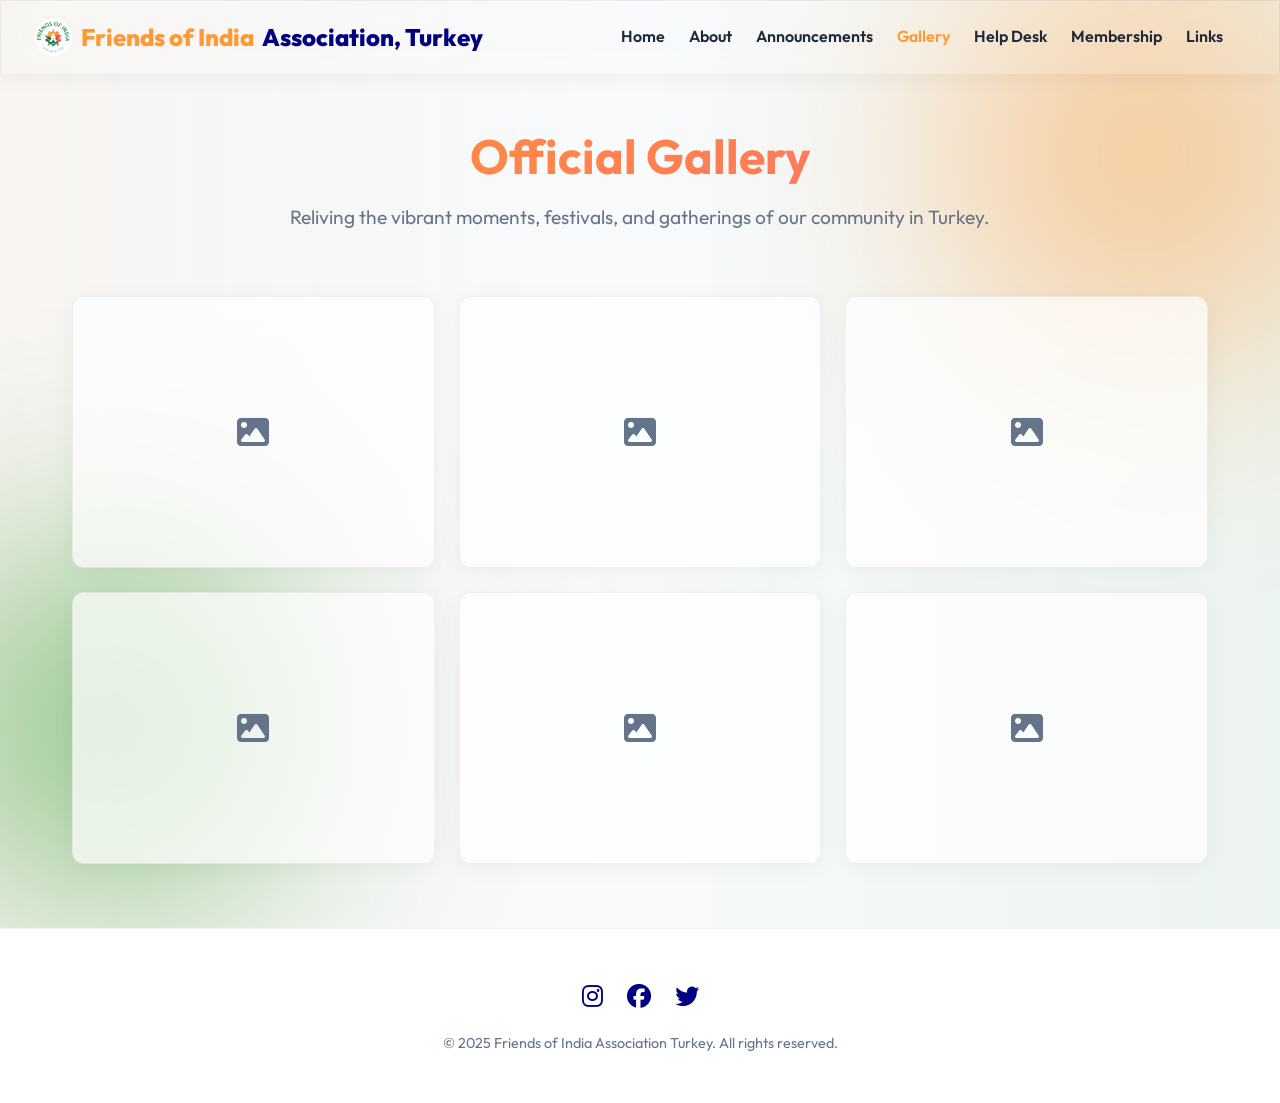
==== gallery.html @ 2e091783 "Initial commit of FOIATR Website" ====
<!DOCTYPE html>
<html lang="en">

<head>
    <meta charset="UTF-8">
    <meta name="viewport" content="width=device-width, initial-scale=1.0">
    <title>Gallery | Friends of India Association Turkey</title>
    <link rel="preconnect" href="https://fonts.googleapis.com">
    <link rel="preconnect" href="https://fonts.gstatic.com" crossorigin>
    <link href="https://fonts.googleapis.com/css2?family=Outfit:wght@300;400;500;600;700;800&display=swap"
        rel="stylesheet">
    <link rel="stylesheet" href="https://cdnjs.cloudflare.com/ajax/libs/font-awesome/6.4.0/css/all.min.css">
    <link rel="stylesheet" href="style.css">
    <style>
        .gallery-grid {
            display: grid;
            grid-template-columns: repeat(auto-fill, minmax(280px, 1fr));
            gap: 1.5rem;
        }

        .gallery-item {
            aspect-ratio: 4/3;
            background: var(--surface);
            border-radius: 12px;
            overflow: hidden;
            position: relative;
            cursor: pointer;
        }

        .gallery-item img {
            width: 100%;
            height: 100%;
            object-fit: cover;
            transition: transform 0.5s ease;
        }

        .gallery-item:hover img {
            transform: scale(1.1);
        }

        .gallery-overlay {
            position: absolute;
            inset: 0;
            background: linear-gradient(to top, rgba(0, 0, 0, 0.8), transparent);
            display: flex;
            align-items: flex-end;
            padding: 1.5rem;
            opacity: 0;
            transition: opacity 0.3s ease;
        }

        .gallery-item:hover .gallery-overlay {
            opacity: 1;
        }

        .gallery-overlay h4 {
            color: #fff;
            font-size: 1.1rem;
            margin: 0;
            transform: translateY(20px);
            transition: transform 0.3s ease;
        }

        .gallery-item:hover .gallery-overlay h4 {
            transform: translateY(0);
        }
    </style>
</head>

<body>
    <div class="bg-shape shape-1"></div>
    <div class="bg-shape shape-2"></div>

    <!-- Navigation -->
    <nav class="navbar glass">
        <a href="index.html" class="nav-brand">
            <img src="logo.png" alt="Friends of India Association, Turkey Logo" class="brand-logo" />
            <span>Friends of India</span> Association, Turkey
        </a>
        <button class="mobile-menu-btn"><i class="fa-solid fa-bars"></i></button>
        <ul class="nav-links">
            <li><a href="index.html" class="nav-link">Home</a></li>
            <li><a href="about.html" class="nav-link">About</a></li>
            <li><a href="announcements.html" class="nav-link">Announcements</a></li>
            <li><a href="gallery.html" class="nav-link">Gallery</a></li>
            <li><a href="help-desk.html" class="nav-link">Help Desk</a></li>
            <li><a href="membership.html" class="nav-link">Membership</a></li>
            <li><a href="links.html" class="nav-link">Links</a></li>
        </ul>
    </nav>

    <!-- Page Content -->
    <main class="main-content">
        <div class="page-header">
            <h1 class="gradient-text">Official Gallery</h1>
            <p>Reliving the vibrant moments, festivals, and gatherings of our community in Turkey.</p>
        </div>

        <!-- Gallery Grid (Using placeholders, images to be inserted later) -->
        <div class="gallery-grid">
            <div class="gallery-item glass">
                <!-- Replace src with actual images later -->
                <div
                    style="width: 100%; height: 100%; display: flex; align-items: center; justify-content: center; font-size: 2rem; color: var(--text-muted)">
                    <i class="fa-solid fa-image"></i>
                </div>
                <div class="gallery-overlay">
                    <h4>Independence Day 2024</h4>
                </div>
            </div>

            <div class="gallery-item glass">
                <div
                    style="width: 100%; height: 100%; display: flex; align-items: center; justify-content: center; font-size: 2rem; color: var(--text-muted)">
                    <i class="fa-solid fa-image"></i>
                </div>
                <div class="gallery-overlay">
                    <h4>Holi Milan 2024</h4>
                </div>
            </div>

            <div class="gallery-item glass">
                <div
                    style="width: 100%; height: 100%; display: flex; align-items: center; justify-content: center; font-size: 2rem; color: var(--text-muted)">
                    <i class="fa-solid fa-image"></i>
                </div>
                <div class="gallery-overlay">
                    <h4>Diwali Gala 2023</h4>
                </div>
            </div>

            <div class="gallery-item glass">
                <div
                    style="width: 100%; height: 100%; display: flex; align-items: center; justify-content: center; font-size: 2rem; color: var(--text-muted)">
                    <i class="fa-solid fa-image"></i>
                </div>
                <div class="gallery-overlay">
                    <h4>Community Cricket Match</h4>
                </div>
            </div>

            <div class="gallery-item glass">
                <div
                    style="width: 100%; height: 100%; display: flex; align-items: center; justify-content: center; font-size: 2rem; color: var(--text-muted)">
                    <i class="fa-solid fa-image"></i>
                </div>
                <div class="gallery-overlay">
                    <h4>Republic Day Dinner</h4>
                </div>
            </div>

            <div class="gallery-item glass">
                <div
                    style="width: 100%; height: 100%; display: flex; align-items: center; justify-content: center; font-size: 2rem; color: var(--text-muted)">
                    <i class="fa-solid fa-image"></i>
                </div>
                <div class="gallery-overlay">
                    <h4>Cultural Dance Fest</h4>
                </div>
            </div>
        </div>
    </main>

    <!-- Footer -->
    <footer class="footer">
        <div class="footer-socials">
            <a href="https://www.instagram.com/foiatr/" target="_blank"><i class="fa-brands fa-instagram"></i></a>
            <a href="#"><i class="fa-brands fa-facebook"></i></a>
            <a href="#"><i class="fa-brands fa-twitter"></i></a>
        </div>
        <p>&copy; 2025 Friends of India Association Turkey. All rights reserved.</p>
    </footer>

    <script src="script.js"></script>
</body>

</html>
---- style.css ----
:root {
  --primary: #FF9933;
  /* Saffron */
  --secondary: #138808;
  /* Green */
  --accent: #000080;
  /* Navy Blue (Ashoka Chakra) */
  --bg-main: #f8fafc;
  /* Soft White */
  --bg-secondary: #ffffff;
  --surface: rgba(255, 255, 255, 0.7);
  --surface-hover: rgba(255, 255, 255, 0.95);
  --text-main: #1e293b;
  /* Dark slate for readability */
  --text-muted: #64748b;
  --glass-border: rgba(0, 0, 0, 0.05);
  --font-family: 'Outfit', sans-serif;
  --transition-fast: 0.2s ease;
  --transition-smooth: 0.3s cubic-bezier(0.4, 0, 0.2, 1);
}

* {
  margin: 0;
  padding: 0;
  box-sizing: border-box;
}

body {
  font-family: var(--font-family);
  background: var(--bg-main);
  /* Subtle tricolor gradient at the very top to hint at the flag */
  background-image: linear-gradient(to right, rgba(255, 153, 51, 0.05), rgba(255, 255, 255, 0), rgba(19, 136, 8, 0.05));
  color: var(--text-main);
  line-height: 1.6;
  min-height: 100vh;
  display: flex;
  flex-direction: column;
  overflow-x: hidden;
}

/* Glassmorphism Classes */
.glass {
  background: var(--surface);
  backdrop-filter: blur(16px);
  -webkit-backdrop-filter: blur(16px);
  border: 1px solid var(--glass-border);
  box-shadow: 0 4px 24px -1px rgba(0, 0, 0, 0.05);
  /* Lighter shadow for light mode */
  border-radius: 6px;
}

/* Typography */
h1,
h2,
h3,
h4 {
  font-weight: 700;
  line-height: 1.2;
  color: var(--accent);
  /* Navy blue for headings */
}

h1.gradient-text {
  background: linear-gradient(135deg, var(--primary) 0%, #ff6b6b 50%, var(--secondary) 100%);
  background-size: 200% auto;
  -webkit-background-clip: text;
  background-clip: text;
  -webkit-text-fill-color: transparent;
  animation: shine 5s linear infinite;
}

a {
  color: var(--text-main);
  text-decoration: none;
  transition: color var(--transition-fast);
}

a:hover {
  color: var(--primary);
}

/* Navbar */
.navbar {
  position: fixed;
  top: 0;
  width: 100%;
  padding: 1rem 2rem;
  display: flex;
  justify-content: space-between;
  align-items: center;
  z-index: 1000;
  border-radius: 0;
  border-bottom: 1px solid transparent;
  background: rgba(255, 255, 255, 0.1);
  transition: background var(--transition-smooth), border-color var(--transition-smooth), box-shadow var(--transition-smooth);
}

.navbar.scrolled {
  background: rgba(255, 255, 255, 0.98);
  border-bottom: 1px solid var(--glass-border);
  box-shadow: 0 4px 20px rgba(0, 0, 0, 0.05);
}

.nav-brand {
  font-size: 1.5rem;
  font-weight: 800;
  display: flex;
  align-items: center;
  gap: 0.5rem;
  color: var(--accent) !important;
  /* Force Navy */
}

.brand-logo {
  height: 40px;
  width: auto;
  object-fit: contain;
}

.nav-brand span {
  color: var(--primary);
}

.nav-links {
  display: flex;
  gap: 1.5rem;
  list-style: none;
}

.nav-links .nav-link {
  font-weight: 600;
  position: relative;
  color: var(--text-main);
  text-decoration: none !important;
}

.nav-links .nav-link:hover {
  text-decoration: none !important;
  color: var(--primary);
}

.mobile-menu-btn {
  display: none;
  background: none;
  border: none;
  color: var(--accent);
  font-size: 1.5rem;
  cursor: pointer;
}

/* Language Translator */
.goog-te-banner-frame {
  display: none !important;
}

body {
  top: 0 !important;
}

#google_translate_element {
  display: flex;
  align-items: center;
}

#google_translate_element select {
  padding: 0.4rem 0.8rem;
  border-radius: 6px;
  background: rgba(255, 255, 255, 0.5);
  border: 1px solid var(--glass-border);
  font-family: var(--font-family);
  font-weight: 600;
  color: var(--accent);
  cursor: pointer;
  outline: none;
  backdrop-filter: blur(10px);
}

.goog-logo-link {
  display: none !important;
}

.goog-te-gadget {
  color: transparent !important;
  font-size: 0;
}

.goog-te-gadget .goog-te-combo {
  margin: 0;
}

/* Hero Section */
.hero {
  min-height: 100vh;
  display: flex;
  align-items: center;
  justify-content: center;
  text-align: center;
  padding: 6rem 2rem 2rem;
  /* Account for navbar */
  position: relative;
}

.hero-content {
  max-width: 800px;
  z-index: 1;
  animation: fadeUp 1s ease forwards;
}

.hero h1 {
  font-size: clamp(3rem, 5vw, 5rem);
  margin-bottom: 1rem;
}

.hero p {
  font-size: 1.2rem;
  color: var(--text-muted);
  margin-bottom: 2rem;
}

.btn {
  display: inline-block;
  padding: 0.8rem 2rem;
  border-radius: 6px;
  font-weight: 600;
  cursor: pointer;
  transition: all var(--transition-smooth);
  border: none;
}

.btn-primary {
  background: linear-gradient(135deg, var(--primary), #e67e22);
  color: #fff !important;
  box-shadow: 0 4px 15px rgba(255, 153, 51, 0.3);
}

.btn-primary:hover {
  transform: translateY(-2px);
  box-shadow: 0 6px 20px rgba(255, 153, 51, 0.4);
}

.btn-secondary {
  background: transparent;
  backdrop-filter: blur(10px);
  border: 2px solid var(--secondary);
  color: var(--secondary) !important;
}

.btn-secondary:hover {
  background: var(--secondary);
  color: #fff !important;
  box-shadow: 0 4px 15px rgba(19, 136, 8, 0.4);
  transform: translateY(-2px);
}

/* Page Layout Wrappers */
.main-content {
  flex: 1;
  padding: 8rem 2rem 4rem;
  /* Top padding for navbar */
  max-width: 1200px;
  margin: 0 auto;
  width: 100%;
}

.page-header {
  text-align: center;
  margin-bottom: 4rem;
  animation: fadeDown 0.8s ease forwards;
}

.page-header h1 {
  font-size: 3rem;
  margin-bottom: 1rem;
}

.page-header p {
  color: var(--text-muted);
  font-size: 1.2rem;
}

/* Cards System */
.grid-cards {
  display: grid;
  grid-template-columns: repeat(auto-fit, minmax(300px, 1fr));
  gap: 2rem;
}

.card {
  padding: 2.5rem;
  border-radius: 12px;
  background: rgba(255, 255, 255, 0.8);
  backdrop-filter: blur(20px);
  transition: transform 0.4s cubic-bezier(0.175, 0.885, 0.32, 1.275), box-shadow 0.4s ease, border-color 0.4s ease;
  border: 1px solid var(--glass-border);
  border-top: 4px solid var(--primary);
  position: relative;
  overflow: hidden;
}

.card::before {
  content: '';
  position: absolute;
  top: 0;
  left: -100%;
  width: 50%;
  height: 100%;
  background: linear-gradient(to right, rgba(255, 255, 255, 0) 0%, rgba(255, 255, 255, 0.3) 50%, rgba(255, 255, 255, 0) 100%);
  transform: skewX(-25deg);
  transition: all 0.75s ease;
}

.card:hover::before {
  left: 200%;
}

.card:hover {
  transform: translateY(-10px);
  background: rgba(255, 255, 255, 0.95);
  box-shadow: 0 20px 40px -10px rgba(255, 153, 51, 0.15), 0 0 20px rgba(19, 136, 8, 0.1);
  border-top-color: var(--secondary);
}

.card h3 {
  font-size: 1.5rem;
  margin-bottom: 1rem;
  color: var(--accent);
}

/* Instagram Feed Section */
.instagram-section {
  margin: 4rem auto;
  padding: 2rem;
  max-width: 96%;
  width: 100%;
}

.instagram-section h2 {
  text-align: center;
  margin-bottom: 2rem;
  font-size: 2.5rem;
}

.instagram-feed-placeholder {
  display: grid;
  grid-template-columns: repeat(auto-fit, minmax(250px, 1fr));
  gap: 1.5rem;
}

.insta-post {
  aspect-ratio: 1;
  background: var(--bg-secondary);
  border-radius: 6px;
  display: flex;
  align-items: center;
  justify-content: center;
  position: relative;
  overflow: hidden;
  transition: transform var(--transition-smooth);
  border: 1px solid var(--glass-border);
}

.insta-post:hover {
  transform: scale(1.02);
  box-shadow: 0 8px 20px rgba(0, 0, 0, 0.05);
}

.insta-post i {
  font-size: 3rem;
  color: rgba(0, 0, 0, 0.1);
}

/* Form Styles */
.form-group {
  margin-bottom: 1.5rem;
}

.form-group label {
  display: block;
  margin-bottom: 0.5rem;
  font-weight: 600;
  color: var(--accent);
}

.form-control {
  width: 100%;
  padding: 1rem;
  background: #fff;
  border: 1px solid #cbd5e1;
  border-radius: 4px;
  color: var(--text-main);
  font-family: var(--font-family);
  transition: border-color var(--transition-fast), box-shadow var(--transition-fast);
}

.form-control:focus {
  outline: none;
  border-color: var(--primary);
  box-shadow: 0 0 0 3px rgba(255, 153, 51, 0.1);
}

textarea.form-control {
  min-height: 150px;
  resize: vertical;
}

/* Footer */
.footer {
  padding: 3rem 2rem;
  text-align: center;
  background: #fff;
  border-top: 1px solid var(--glass-border);
  margin-top: auto;
}

.footer-socials {
  display: flex;
  justify-content: center;
  gap: 1.5rem;
  margin-bottom: 1rem;
}

.footer-socials a {
  font-size: 1.5rem;
  color: var(--accent);
}

.footer-socials a:hover {
  color: var(--primary);
}

.footer p {
  color: var(--text-muted);
  font-size: 0.9rem;
}

/* Ambient Background shapes */
.bg-shape {
  position: absolute;
  border-radius: 50%;
  filter: blur(120px);
  z-index: -1;
  opacity: 0.5;
  animation: floatBackground 12s ease-in-out infinite alternate;
}

.shape-1 {
  top: -5%;
  right: -5%;
  width: 400px;
  height: 400px;
  background: var(--primary);
  /* Saffron glow */
}

.shape-2 {
  bottom: 0px;
  left: -5%;
  width: 350px;
  height: 350px;
  background: var(--secondary);
  animation-delay: -6s;
  /* Green glow */
}

/* Animations */
@keyframes shine {
  to {
    background-position: 200% center;
  }
}

@keyframes floatBackground {

  0%,
  100% {
    transform: translateY(0) scale(1);
  }

  50% {
    transform: translateY(-40px) scale(1.1);
  }
}

@keyframes fadeUp {
  from {
    opacity: 0;
    transform: translateY(30px);
  }

  to {
    opacity: 1;
    transform: translateY(0);
  }
}

@keyframes fadeDown {
  from {
    opacity: 0;
    transform: translateY(-30px);
  }

  to {
    opacity: 1;
    transform: translateY(0);
  }
}

/* Responsive */
@media (max-width: 768px) {
  .mobile-menu-btn {
    display: block;
  }

  .nav-links {
    position: fixed;
    top: 70px;
    left: 0;
    width: 100%;
    background: rgba(255, 255, 255, 0.98);
    backdrop-filter: blur(10px);
    flex-direction: column;
    padding: 2rem;
    gap: 2rem;
    text-align: center;
    transform: translateY(-150%);
    transition: transform 0.4s ease-in-out;
    border-bottom: 1px solid var(--glass-border);
    box-shadow: 0 10px 20px rgba(0, 0, 0, 0.05);
  }

  .nav-links.active {
    transform: translateY(0);
  }

  .hero h1 {
    font-size: 2.5rem;
  }
}
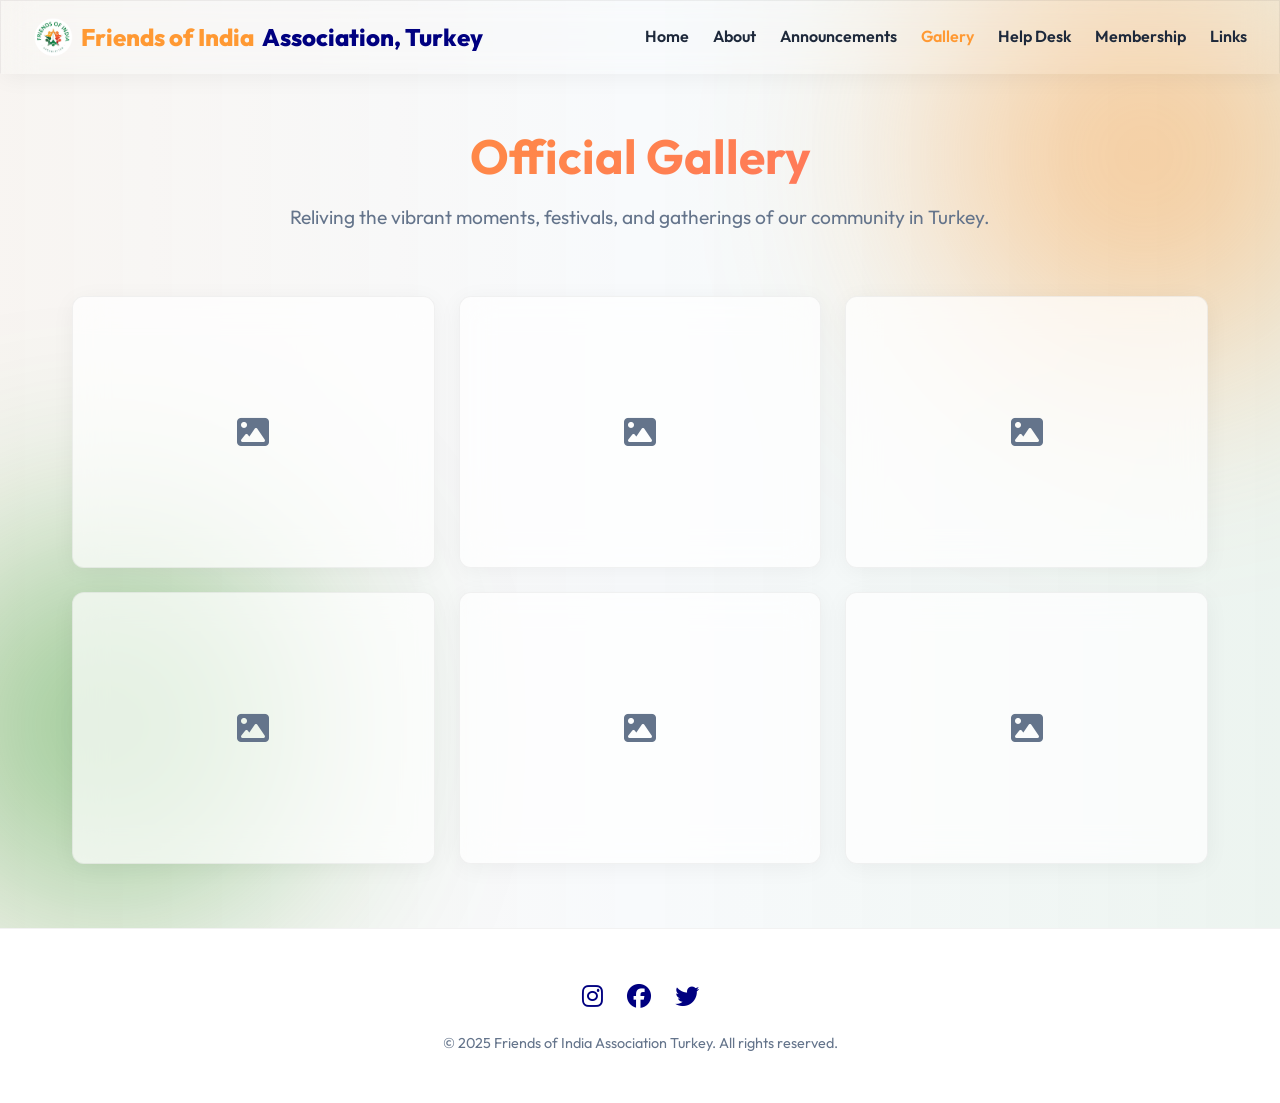
==== commit c2e506a0: "Convert gallery to dynamic rendering via JS data file" ====
--- a/gallery.html
+++ b/gallery.html
@@ -96,68 +96,8 @@
             <p>Reliving the vibrant moments, festivals, and gatherings of our community in Turkey.</p>
         </div>
 
-        <!-- Gallery Grid (Using placeholders, images to be inserted later) -->
-        <div class="gallery-grid">
-            <div class="gallery-item glass">
-                <!-- Replace src with actual images later -->
-                <div
-                    style="width: 100%; height: 100%; display: flex; align-items: center; justify-content: center; font-size: 2rem; color: var(--text-muted)">
-                    <i class="fa-solid fa-image"></i>
-                </div>
-                <div class="gallery-overlay">
-                    <h4>Independence Day 2024</h4>
-                </div>
-            </div>
-
-            <div class="gallery-item glass">
-                <div
-                    style="width: 100%; height: 100%; display: flex; align-items: center; justify-content: center; font-size: 2rem; color: var(--text-muted)">
-                    <i class="fa-solid fa-image"></i>
-                </div>
-                <div class="gallery-overlay">
-                    <h4>Holi Milan 2024</h4>
-                </div>
-            </div>
-
-            <div class="gallery-item glass">
-                <div
-                    style="width: 100%; height: 100%; display: flex; align-items: center; justify-content: center; font-size: 2rem; color: var(--text-muted)">
-                    <i class="fa-solid fa-image"></i>
-                </div>
-                <div class="gallery-overlay">
-                    <h4>Diwali Gala 2023</h4>
-                </div>
-            </div>
-
-            <div class="gallery-item glass">
-                <div
-                    style="width: 100%; height: 100%; display: flex; align-items: center; justify-content: center; font-size: 2rem; color: var(--text-muted)">
-                    <i class="fa-solid fa-image"></i>
-                </div>
-                <div class="gallery-overlay">
-                    <h4>Community Cricket Match</h4>
-                </div>
-            </div>
-
-            <div class="gallery-item glass">
-                <div
-                    style="width: 100%; height: 100%; display: flex; align-items: center; justify-content: center; font-size: 2rem; color: var(--text-muted)">
-                    <i class="fa-solid fa-image"></i>
-                </div>
-                <div class="gallery-overlay">
-                    <h4>Republic Day Dinner</h4>
-                </div>
-            </div>
-
-            <div class="gallery-item glass">
-                <div
-                    style="width: 100%; height: 100%; display: flex; align-items: center; justify-content: center; font-size: 2rem; color: var(--text-muted)">
-                    <i class="fa-solid fa-image"></i>
-                </div>
-                <div class="gallery-overlay">
-                    <h4>Cultural Dance Fest</h4>
-                </div>
-            </div>
+        <!-- Gallery Grid (Dynamically populated from data-gallery.js) -->
+        <div class="gallery-grid" id="galleryContainer">
         </div>
     </main>
 
@@ -171,6 +111,7 @@
         <p>&copy; 2025 Friends of India Association Turkey. All rights reserved.</p>
     </footer>
 
+    <script src="data-gallery.js"></script>
     <script src="script.js"></script>
 </body>
 
--- a/style.css
+++ b/style.css
@@ -148,45 +148,6 @@
   cursor: pointer;
 }
 
-/* Language Translator */
-.goog-te-banner-frame {
-  display: none !important;
-}
-
-body {
-  top: 0 !important;
-}
-
-#google_translate_element {
-  display: flex;
-  align-items: center;
-}
-
-#google_translate_element select {
-  padding: 0.4rem 0.8rem;
-  border-radius: 6px;
-  background: rgba(255, 255, 255, 0.5);
-  border: 1px solid var(--glass-border);
-  font-family: var(--font-family);
-  font-weight: 600;
-  color: var(--accent);
-  cursor: pointer;
-  outline: none;
-  backdrop-filter: blur(10px);
-}
-
-.goog-logo-link {
-  display: none !important;
-}
-
-.goog-te-gadget {
-  color: transparent !important;
-  font-size: 0;
-}
-
-.goog-te-gadget .goog-te-combo {
-  margin: 0;
-}
 
 /* Hero Section */
 .hero {
@@ -460,6 +421,46 @@
   background: var(--secondary);
   animation-delay: -6s;
   /* Green glow */
+}
+
+/* Accordion Styles */
+details.accordion {
+  transition: all 0.3s ease;
+}
+
+.accordion-header {
+  list-style: none;
+  display: flex;
+  justify-content: space-between;
+  align-items: center;
+  cursor: pointer;
+}
+
+.accordion-header::-webkit-details-marker {
+  display: none;
+}
+
+.accordion-header h2 {
+  flex: 1;
+  font-size: 1.8rem;
+}
+
+.accordion-icon {
+  font-size: 1.5rem;
+  color: var(--primary);
+  transition: transform 0.3s ease;
+}
+
+details[open].accordion>.accordion-header>.accordion-icon {
+  transform: rotate(180deg);
+  color: var(--secondary);
+}
+
+.accordion-content {
+  margin-top: 1.5rem;
+  padding-top: 1.5rem;
+  border-top: 1px dashed var(--glass-border);
+  animation: fadeIn 0.4s ease forwards;
 }
 
 /* Animations */
@@ -532,7 +533,51 @@
     transform: translateY(0);
   }
 
+  /* Improve text readability on mobile */
+  body {
+    font-size: 1.1rem;
+    /* Increase base text size for readability */
+  }
+
+  h1.gradient-text {
+    font-size: 2.2rem;
+  }
+
+  h2 {
+    font-size: 1.8rem;
+  }
+
+  h3 {
+    font-size: 1.4rem;
+  }
+
   .hero h1 {
     font-size: 2.5rem;
   }
+
+  .hero p {
+    font-size: 1.15rem;
+  }
+
+  /* Maximize screen space on mobile */
+  .main-content {
+    padding: 6rem 1rem 2rem;
+    /* Reduced horizontal padding from 2rem to 1rem */
+  }
+
+  .card {
+    padding: 1.5rem;
+    /* Reduced inner card padding from 2.5rem to 1.5rem to free up text space */
+  }
+
+  .grid-cards {
+    grid-template-columns: 1fr;
+    /* Force single column to avoid squishing */
+    gap: 1.5rem;
+  }
+
+  .instagram-section {
+    padding: 1.5rem 1rem;
+    margin: 2rem auto;
+  }
 }
